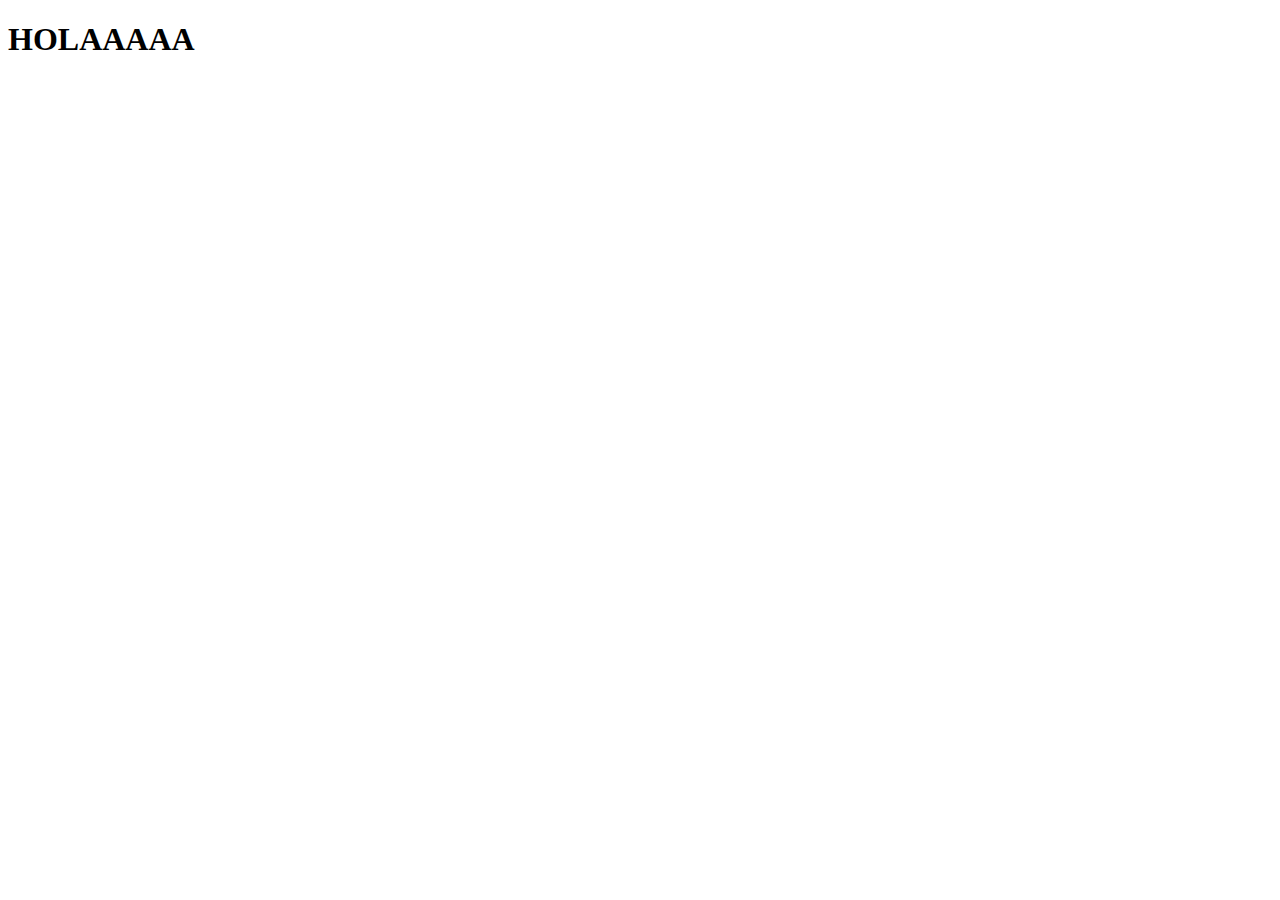
==== Biografia/BIografia.html @ 6a9124d0 "Proyecto Inicial" ====
<!DOCTYPE html>
<html lang="en">
<head>
    <meta charset="UTF-8">
    <meta name="viewport" content="width=device-width, initial-scale=1.0">
    <title>Document</title>
</head>
<body>
    <h1>HOLAAAAA</h1>
</body>
</html>
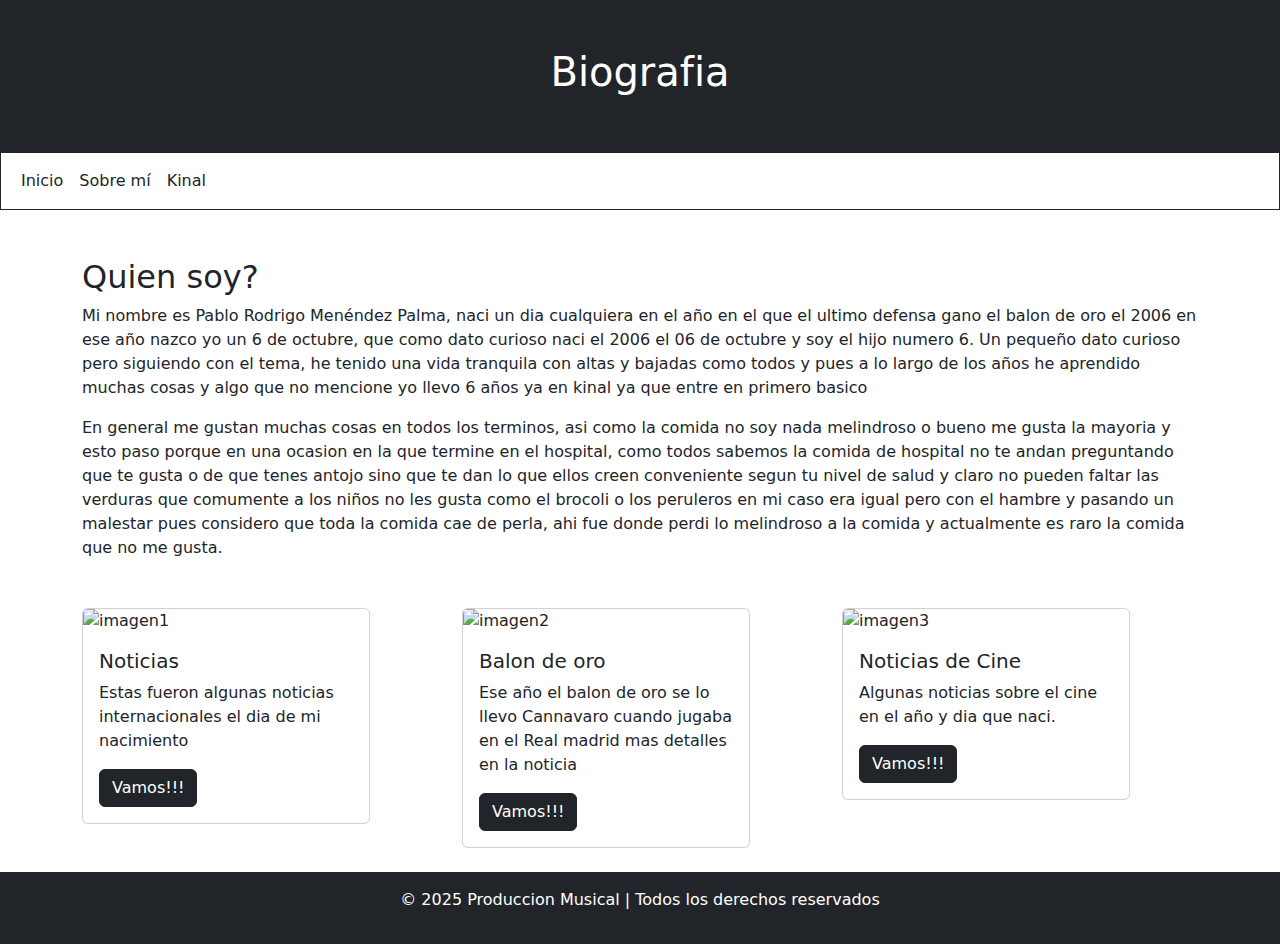
==== commit 289e460a: "Pagina Biografia Terminada" ====
--- a/Biografia/BIografia.html
+++ b/Biografia/BIografia.html
@@ -1,11 +1,96 @@
 <!DOCTYPE html>
-<html lang="en">
+<html lang="es">
 <head>
-    <meta charset="UTF-8">
-    <meta name="viewport" content="width=device-width, initial-scale=1.0">
-    <title>Document</title>
+  <meta charset="UTF-8">
+  <meta name="viewport" content="width=device-width, initial-scale=1.0">
+  <title>Sobre Mi</title>
+  <link rel="stylesheet" href="style.css">
+  <link href="https://cdn.jsdelivr.net/npm/bootstrap@5.3.0-alpha1/dist/css/bootstrap.min.css" rel="stylesheet">
 </head>
 <body>
-    <h1>HOLAAAAA</h1>
+
+  <header class="bg-dark text-white text-center py-5">
+    <h1>Biografia</h1>
+  </header>
+
+  <nav class="navbar navbar-expand-lg navbar-dark border border-dark">
+    <div class="container-fluid">
+      <button class="navbar-toggler" type="button" data-bs-toggle="collapse" data-bs-target="#navbarNav" aria-controls="navbarNav" aria-expanded="false" aria-label="Toggle navigation">
+        <span class="navbar-toggler-icon"></span>
+      </button>
+      <div class="collapse navbar-collapse" id="navbarNav">
+        <ul class="navbar-nav">
+          <li class="nav-item me-auto">
+            <a class="nav-link active text-dark" href="../Index.html">Inicio</a>
+          </li>
+          <li class="nav-item">
+            <a class="nav-link text-dark" href="../Biografia/BIografia.html">Sobre mí</a>
+          </li>
+          <li class="nav-item">
+            <a class="nav-link text-dark" href="#">Kinal</a>
+          </li>
+        </ul>
+      </div>
+    </div>
+  </nav>
+
+  <div class="container my-5">
+    <h2>Quien soy?</h2>
+    <p>
+      Mi nombre es Pablo Rodrigo Menéndez Palma, naci un dia cualquiera en el año en el que el ultimo defensa gano el balon de oro 
+      el 2006 en ese año nazco yo un 6 de octubre, que como dato curioso naci el 2006 el 06 de octubre y soy el hijo numero 6.
+      Un pequeño dato curioso pero siguiendo con el tema, he tenido una vida tranquila con altas y bajadas como todos y pues a lo largo
+      de los años he aprendido muchas cosas y algo que no mencione yo llevo 6 años ya en kinal ya que entre en primero basico   
+    </p>
+    <p>
+      En general me gustan muchas cosas en todos los terminos, asi como la comida no soy nada melindroso o bueno me gusta la mayoria y
+      esto paso porque en una ocasion en la que termine en el hospital, como todos sabemos la comida de hospital no te andan preguntando 
+      que te gusta o de que tenes antojo sino que te dan lo que ellos creen conveniente segun tu nivel de salud y claro no pueden faltar
+      las verduras que comumente a los niños no les gusta como el brocoli o los peruleros en mi caso era igual pero con el hambre y pasando
+      un malestar pues considero que toda la comida cae de perla, ahi fue donde perdi lo melindroso a la comida y actualmente es raro la comida
+      que no me gusta. 
+    </p>
+  </div>
+
+  <div class="container">
+    <div class="row justify-content-center">
+      <div class="col-md-4 mb-4">
+        <div class="card" style="width: 18rem;">
+          <img src="https://st3.depositphotos.com/25878326/34514/v/450/depositphotos_345148092-stock-illustration-globe-world-news-flat-icon.jpg" class="card-img-top" alt="imagen1">
+          <div class="card-body">
+            <h5 class="card-title">Noticias</h5>
+            <p class="card-text">Estas fueron algunas noticias internacionales el dia de mi nacimiento </p>
+            <a href="https://elpais.com/hemeroteca/2006-10-06/" class="btn btn-primary btn-dark">Vamos!!!</a>
+          </div>
+        </div>
+      </div>
+      <div class="col-md-4 mb-4">
+        <div class="card" style="width: 18rem;">
+          <img src="https://e00-marca.uecdn.es/blogs/aquellos-maravillosos-anos/imagenes_posts/2013/11/26/81116_570x448.jpg" class="card-img-top" alt="imagen2">
+          <div class="card-body">
+            <h5 class="card-title">Balon de oro</h5>
+            <p class="card-text">Ese año el balon de oro se lo llevo Cannavaro cuando jugaba en el Real madrid mas detalles en la noticia</p>
+            <a href="https://as.com/futbol/internacional/cannavaro-el-balon-de-oro-y-un-hombre-desconocido-pensaba-que-estaba-de-broma-n/" class="btn btn-primary btn-dark">Vamos!!!</a>
+          </div>
+        </div>
+      </div>
+      <div class="col-md-4 mb-4">
+        <div class="card" style="width: 18rem;">
+          <img src="https://phantom-elmundo.unidadeditorial.es/6200fb89309fefeaa27b958e6294bf0e/resize/473/f/webp/assets/multimedia/imagenes/2022/07/30/16591757825079.jpg" class="card-img-top" alt="imagen3">
+          <div class="card-body">
+            <h5 class="card-title">Noticias de Cine</h5>
+            <p class="card-text">Algunas noticias sobre el cine en el año y dia que naci.</p>
+            <a href="https://www.espinof.com/archivos/2006/10" class="btn btn-primary btn-dark">Vamos!!!</a>
+          </div>
+        </div>
+      </div>
+    </div>
+  </div>
+  <footer class="bg-dark text-white text-center py-3">
+    <p>&copy; 2025 Produccion Musical | Todos los derechos reservados</p>
+  </footer>
+
+  <script src="https://cdn.jsdelivr.net/npm/@popperjs/core@2.11.6/dist/umd/popper.min.js"></script>
+  <script src="https://cdn.jsdelivr.net/npm/bootstrap@5.3.0-alpha1/dist/js/bootstrap.min.js"></script>
 </body>
 </html>